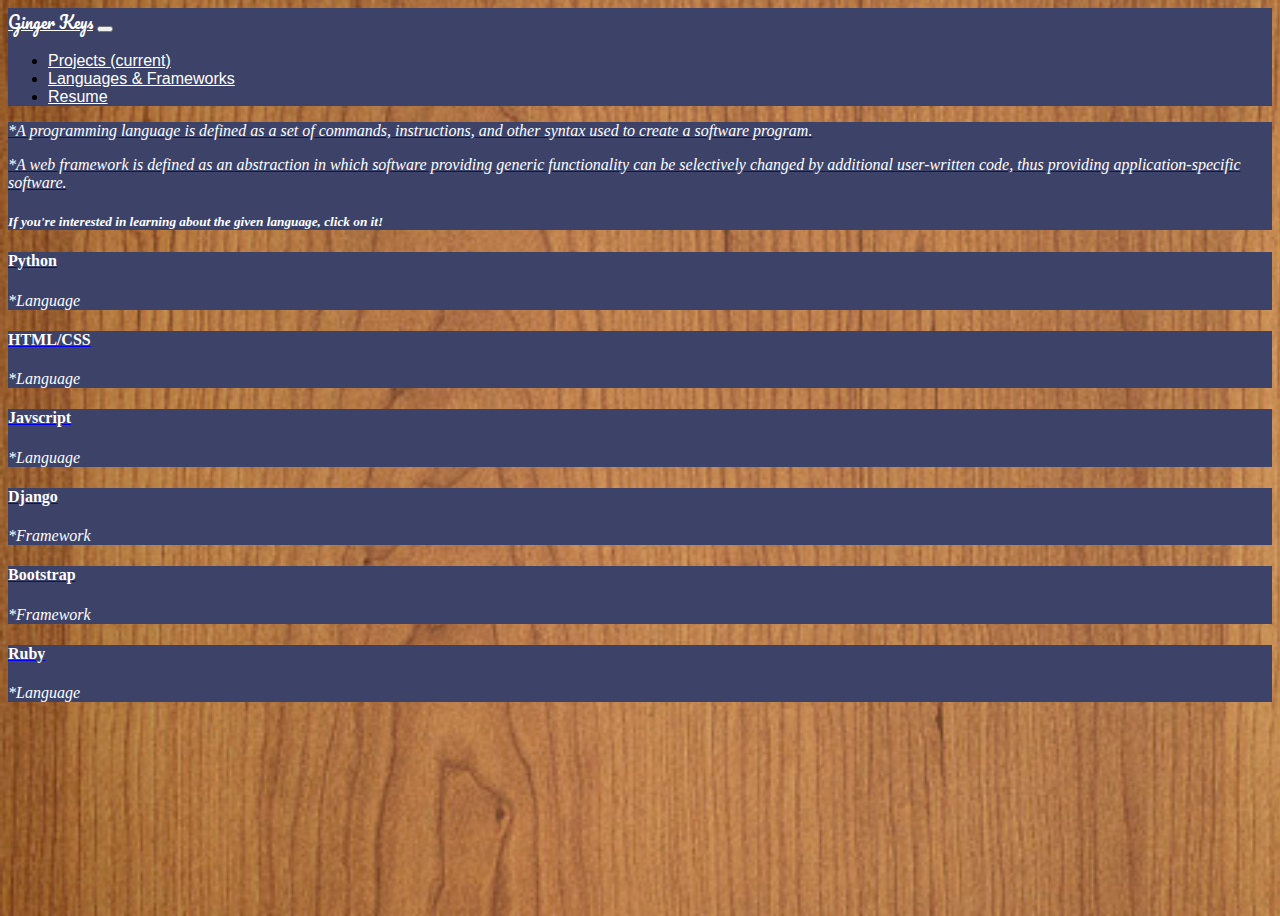
==== languages.html @ 011547c3 "made an images folder to better organize the pictures, also changed the background picture, and chan" ====
<!DOCTYPE html>
<html lang="en">

<head>
    <meta charset="UTF-8">
    <meta name="viewport" content="width=device-width, initial-scale=1.0">
    <meta http-equiv="X-UA-Compatible" content="ie=edge">
    <title>Languages & Frameworks</title>
    <link rel="stylesheet" href="https://stackpath.bootstrapcdn.com/bootstrap/4.1.3/css/bootstrap.min.css" integrity="sha384-MCw98/SFnGE8fJT3GXwEOngsV7Zt27NXFoaoApmYm81iuXoPkFOJwJ8ERdknLPMO"
        crossorigin="anonymous">
    <link rel="shortcut icon" href="./images/gicon.png">
    <link href="https://fonts.googleapis.com/css?family=Pacifico" rel="stylesheet">
    <link rel="stylesheet" href="https://use.fontawesome.com/releases/v5.5.0/css/all.css" integrity="sha384-B4dIYHKNBt8Bc12p+WXckhzcICo0wtJAoU8YZTY5qE0Id1GSseTk6S+L3BlXeVIU"
        crossorigin="anonymous">
    <link rel="stylesheet" href="style.css">

</head>

<body>

    <nav class="navbar navbar-expand-lg navbar-color change-text-color ">
        <a class="navbar-brand fancy-font" href="./index.html"> <i class="fas fa-cloud-moon text-white"></i> Ginger
            Keys</a>
        <button class="navbar-toggler" type="button" data-toggle="collapse" data-target="#navbarNav">
            <span class="navbar-toggler-icon"></span>
        </button>
        <div class="collapse navbar-collapse" id="navbarNav">
            <ul class="navbar nav">
                <li class="nav-item active">
                    <a class="nav-link" href="./projects.html">Projects <span class="sr-only">(current)</span></a>
                </li>
                <li class="nav-item">
                    <a class="nav-link" href="./languages.html">Languages & Frameworks</a>
                </li>
                <li class="nav-item">
                    <a class="nav-link" href="https://docs.google.com/document/d/1TpWz8Lk4_sbsLCMXDbXIrwIYkpaLD5DgC5nY5iE7itQ/edit?usp=sharing">Resume</a>
                </li>
            </ul>
        </div>
    </nav>
    <div class="container pt-3 pb-3">
        <div class="card main-card-header-color">
            <div class="card-body">
                <!-- <h5 class="card-title text-center color-white">Programming lan</h5> -->
                <a class="text-center" href="https://techterms.com/definition/programming_language">
                    <p class="card-text link-color"><i>*A programming language is defined as a set of commands,
                            instructions, and other syntax used to create a software program.</i></p>
                </a>
                <a class="text-center" href="https://en.wikipedia.org/wiki/Software_framework">
                    <p class="card-text link-color"><i>*A web framework is defined as an abstraction in which software
                            providing generic functionality can be selectively changed by additional user-written code,
                            thus providing application-specific software. </i></p>
                </a>
                <h5 class="text-center card-text link-color"><i>If you're interested in learning about the given
                        language, click on it!</i></h1>
            </div>
        </div>
    </div>
    <div class="container">
        <div class="row">
            <div class="col-lg-3">
                <div class="container pt-3 pb-3 ">
                    <div class="card main-card-header-color">
                        <div class="card-body ">
                            <a href="https://www.python.org/">
                                <h4 class="card-text link-color text-center">
                                    <i class="fas fa-ellipsis-v"></i> Python
                                </h4>
                            </a>
                            <p class="card-text link-color text-center"><i>*Language</i></p>
                        </div>
                    </div>
                </div>

            </div>
            <div class="col-lg-3">
                <div class="container pt-3 pb-3 ">
                    <div class="card main-card-header-color">
                        <div class="card-body ">
                            <a href="https://www.w3schools.com/html/html_css.asp">
                                <h4 class="card-text link-color text-center">
                                    <i class="fas fa-ellipsis-v"></i> HTML/CSS
                                </h4>
                            </a>
                            <p class="card-text link-color text-center"><i>*Language</i></p>
                        </div>
                    </div>
                </div>
            </div>
            <div class="col-lg-3">
                <div class="container pt-3 pb-3 ">
                    <div class="card main-card-header-color">
                        <div class="card-body ">
                            <a href="https://www.javascript.com/">
                                <h4 class="card-text link-color text-center">
                                    <i class="fas fa-ellipsis-v"></i> Javscript
                                </h4>
                            </a>
                            <p class="card-text link-color text-center"><i>*Language</i></p>
                        </div>
                    </div>
                </div>
            </div>
        </div>


        <div class="row ">
            <div class="col-lg-3">
                <div class="container pt-3 pb-3 ">
                    <div class="card main-card-header-color">
                        <div class="card-body ">
                            <a href="https://www.djangoproject.com/">
                                <h4 class="card-text link-color text-center">
                                    <i class="fas fa-ellipsis-v"></i> Django
                                </h4>
                            </a>
                            <p class="card-text link-color text-center"><i>*Framework</i></p>
                        </div>
                    </div>
                </div>
            </div>
            <div class="col-lg-3">
                <div class="container pt-3 pb-3">
                    <div class="card main-card-header-color">
                        <div class="card-body ">
                            <a href="https://getbootstrap.com/">
                                <h4 class="card-text link-color text-center">
                                    <i class="fas fa-ellipsis-v"></i> Bootstrap
                                </h4>
                            </a>
                            <p class="card-text link-color text-center"><i>*Framework</i></p>
                        </div>
                    </div>
                </div>
            </div>
            <div class="col-lg-3">
                <div class="container pt-3 pb-3">
                    <div class="card main-card-header-color">
                        <div class="card-body ">
                            <a href="https://www.ruby-lang.org/en/">
                                <h4 class="card-text link-color text-center">
                                    <i class="fas fa-ellipsis-v"></i> Ruby
                                </h4>
                            </a>
                            <p class="card-text link-color text-center"><i>*Language</i></p>
                        </div>
                    </div>
                </div>
            </div>
        </div>
    </div>





    <script src="https://code.jquery.com/jquery-3.3.1.slim.min.js" integrity="sha384-q8i/X+965DzO0rT7abK41JStQIAqVgRVzpbzo5smXKp4YfRvH+8abtTE1Pi6jizo"
        crossorigin="anonymous"></script>
    <script src="https://cdnjs.cloudflare.com/ajax/libs/popper.js/1.14.3/umd/popper.min.js" integrity="sha384-ZMP7rVo3mIykV+2+9J3UJ46jBk0WLaUAdn689aCwoqbBJiSnjAK/l8WvCWPIPm49"
        crossorigin="anonymous"></script>
    <script src="https://stackpath.bootstrapcdn.com/bootstrap/4.1.3/js/bootstrap.min.js" integrity="sha384-ChfqqxuZUCnJSK3+MXmPNIyE6ZbWh2IMqE241rYiqJxyMiZ6OW/JmZQ5stwEULTy"
        crossorigin="anonymous"></script>
</body>

</html>
---- style.css ----
.change-text {
    font-family: "Courgette", cursive;
    color: white;
    background-color: rgb(60, 66, 104);
}

.change-image {
    border-radius: 200px;
}

body {
    background-image: url("./images/background.jpeg");
    background-repeat: no-repeat;
    background-size: cover;
    min-height: 100vh;
    /* min-width: 1024px; */
}

.see-through {
    /* background-color: rgba(255, 255, 255, 0.5); */
    opacity: 0.96;
}

.change-bottom-font {
    font-family: "Fira Sans", sans-serif;
}

.change-bio-color {
    color: white;
    background-color: rgb(60, 66, 104);
    opacity: 0.96;
}

.change-contact-color {
    color: white;
    background-color: rgb(60, 66, 104);
    opacity: 0.96;
}

.change-text-color a {
    color: white;
    font-family: "Fira Sans", sans-serif;
    text: 20px;
}

.navbar-brand.fancy-font {
    font-family: "Pacifico", cursive;
}

/* font-family: "Josefin Sans", sans-serif; */

.navbar-color {
    background-color: rgb(60, 66, 104);
}

.color-white {
    color: white;
}

.link-color {
    color: white;
    text-decoration: none;
}

.main-body-color {
    background-color: rgb(60, 66, 104);
}

.main-card-header-color {
    background-color: rgb(60, 66, 104);
}

.background-fill-light {
    background-color: rgba(255, 255, 255, 0.8);
}

.link-image {
    height: 18rem;
    background-repeat: no-repeat;
    background-size: cover;
}
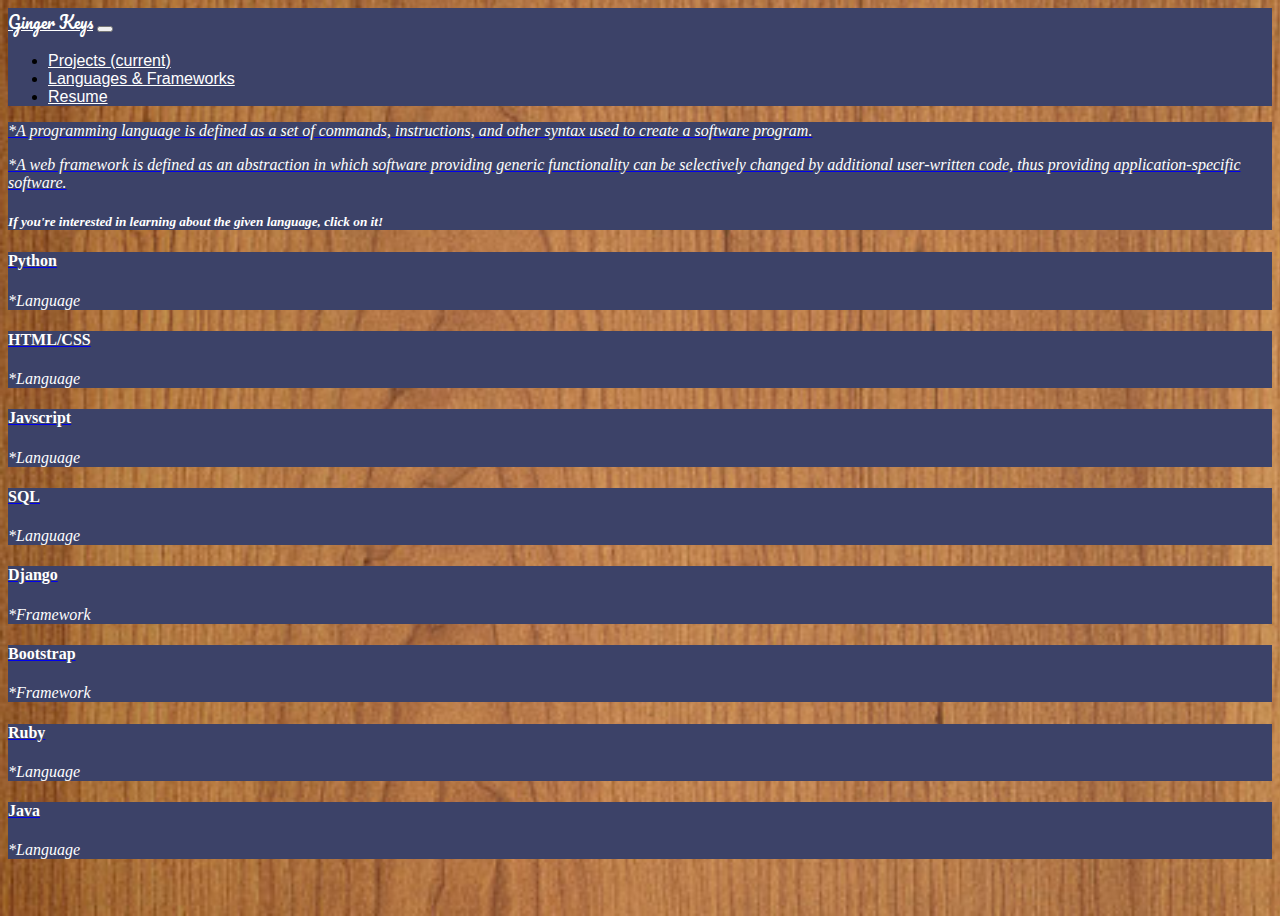
==== commit cb06554c: "added SQL and Java into languages." ====
--- a/languages.html
+++ b/languages.html
@@ -22,7 +22,8 @@
         <a class="navbar-brand fancy-font" href="./index.html"> <i class="fas fa-cloud-moon text-white"></i> Ginger
             Keys</a>
         <button class="navbar-toggler" type="button" data-toggle="collapse" data-target="#navbarNav">
-            <span class="navbar-toggler-icon"></span>
+            <!-- <span class="navbar-toggler-icon"></span> -->
+            <i class="fas fa-bars button-color"></i>
         </button>
         <div class="collapse navbar-collapse" id="navbarNav">
             <ul class="navbar nav">
@@ -101,6 +102,20 @@
                     </div>
                 </div>
             </div>
+            <div class="col-lg-3">
+                <div class="container pt-3 pb-3 ">
+                    <div class="card main-card-header-color">
+                        <div class="card-body ">
+                            <a href="https://www.w3schools.com/sql/">
+                                <h4 class="card-text link-color text-center">
+                                    <i class="fas fa-ellipsis-v"></i> SQL
+                                </h4>
+                            </a>
+                            <p class="card-text link-color text-center"><i>*Language</i></p>
+                        </div>
+                    </div>
+                </div>
+            </div>
         </div>
 
 
@@ -147,6 +162,20 @@
                     </div>
                 </div>
             </div>
+            <div class="col-lg-3">
+                <div class="container pt-3 pb-3">
+                    <div class="card main-card-header-color">
+                        <div class="card-body ">
+                            <a href="https://www.java.com/en/">
+                                <h4 class="card-text link-color text-center">
+                                    <i class="fas fa-ellipsis-v"></i> Java
+                                </h4>
+                            </a>
+                            <p class="card-text link-color text-center"><i>*Language</i></p>
+                        </div>
+                    </div>
+                </div>
+            </div>
         </div>
     </div>
 
--- a/style.css
+++ b/style.css
@@ -79,3 +79,45 @@
     background-repeat: no-repeat;
     background-size: cover;
 }
+
+.icon-size {
+    width: 35px;
+}
+
+.button-color {
+    color: white;
+}
+
+/* .show-flex {
+    display: flex;
+} */
+
+/* .bio-columns {
+    columns: 7;
+} */
+
+.contact-col {
+    width: 23rem;
+}
+
+.bio-columns {
+    width: 20rem;
+}
+
+@media screen and (min-width: 900px) {
+    .show-flex {
+        display: flex;
+    }
+
+    .bio-columns {
+        width: 55rem;
+    }
+
+    .contact-col {
+        width: 40rem;
+    }
+
+
+
+
+}
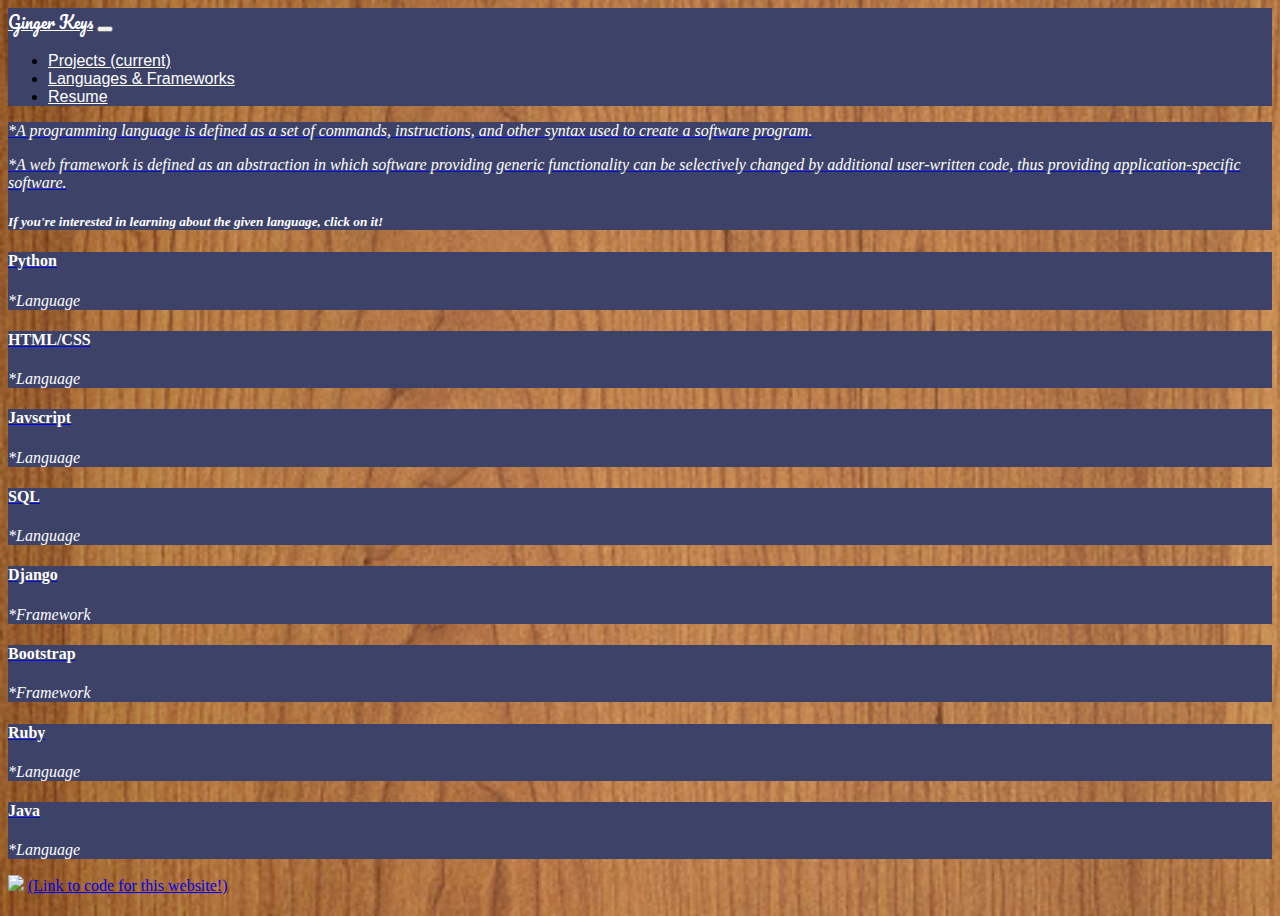
==== commit bba6f3b6: "added footer with link to code for the website." ====
--- a/languages.html
+++ b/languages.html
@@ -34,7 +34,7 @@
                     <a class="nav-link" href="./languages.html">Languages & Frameworks</a>
                 </li>
                 <li class="nav-item">
-                    <a class="nav-link" href="https://docs.google.com/document/d/1TpWz8Lk4_sbsLCMXDbXIrwIYkpaLD5DgC5nY5iE7itQ/edit?usp=sharing">Resume</a>
+                    <a class="nav-link" href="./Ginger Keys Resume 2019 - Improved.pdf" download>Resume</a>
                 </li>
             </ul>
         </div>
@@ -178,6 +178,12 @@
             </div>
         </div>
     </div>
+    <footer class="footer container">
+        <div>
+            <img class="footer-image" src="./images/icon(1).png">
+            <a class="text-white" href="https://github.com/ginggk/ginggk.github.io">(Link to code for this website!)</a>
+        </div>
+    </footer>
 
 
 
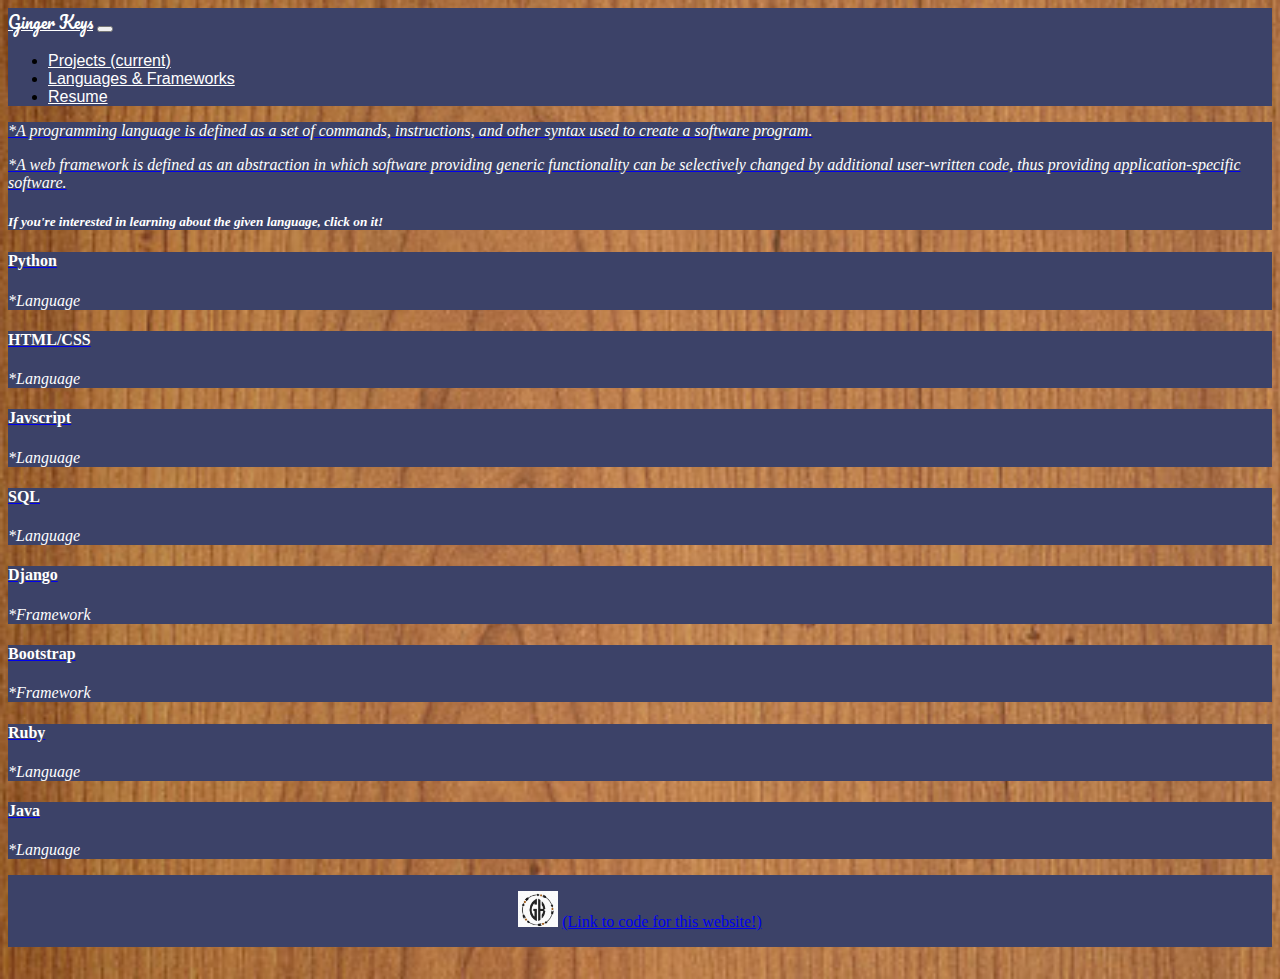
==== commit 56bc2792: "added new and improved resume to the resume part of the navbar." ====
--- a/languages.html
+++ b/languages.html
@@ -34,7 +34,7 @@
                     <a class="nav-link" href="./languages.html">Languages & Frameworks</a>
                 </li>
                 <li class="nav-item">
-                    <a class="nav-link" href="./Ginger Keys Resume 2019 - Improved.pdf" download>Resume</a>
+                    <a class="nav-link" href="./images/Ginger Keys' Base Camp Resume(2).pdf" download>Resume</a>
                 </li>
             </ul>
         </div>
--- a/style.css
+++ b/style.css
@@ -104,6 +104,18 @@
     width: 20rem;
 }
 
+.footer {
+    background-color: rgb(60, 66, 104);
+    margin-bottom: 2rem;
+    text-align: center;
+    padding-bottom: 1rem;
+    padding-top: 1rem;
+}
+
+.footer-image {
+    width: 40px;
+}
+
 @media screen and (min-width: 900px) {
     .show-flex {
         display: flex;
@@ -117,6 +129,17 @@
         width: 40rem;
     }
 
+    .footer {
+        background-color: rgb(60, 66, 104);
+        margin-bottom: 2rem;
+        text-align: center;
+        padding-bottom: 1rem;
+        padding-top: 1rem;
+    }
+
+    .footer-image {
+        width: 40px;
+    }
 
 
 
